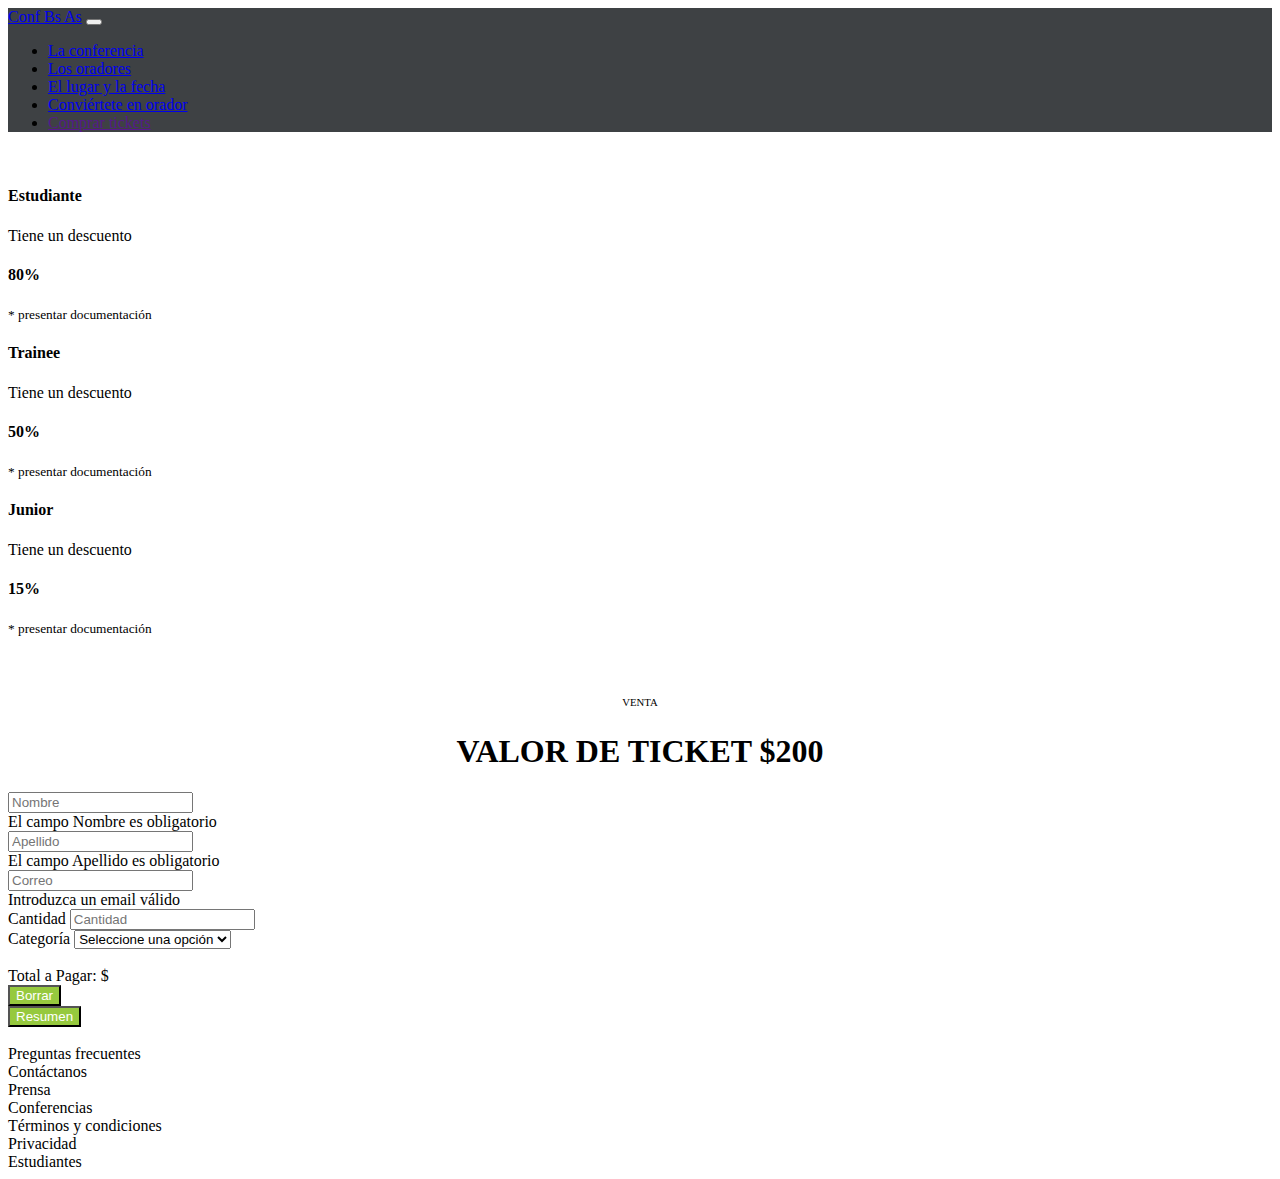
==== enlaceRelativo.html @ 16bfd0f6 "compra ticket" ====
<!DOCTYPE html>
<html lang="es">
<head>
    <meta charset="UTF-8">
    <meta http-equiv="X-UA-Compatible" content="IE=edge">
    <meta name="viewport" content="width=device-width, initial-scale=1.0">

    <link rel="stylesheet" href="comprarTickets.css">

        <!-- CSS only -->
    <link href="https://cdn.jsdelivr.net/npm/bootstrap@5.2.2/dist/css/bootstrap.min.css" rel="stylesheet" integrity="sha384-Zenh87qX5JnK2Jl0vWa8Ck2rdkQ2Bzep5IDxbcnCeuOxjzrPF/et3URy9Bv1WTRi" crossorigin="anonymous">
    
    
    <title>CalcularCompraTickets</title>
</head>
<body>
    <!-- navbar seccion izquierda -->
    <header class="container-fluid header">
        <div class="row d-flex justify-content-end">
            
            <nav class="navbar navbar-expand-lg navbar-dark p-3" style="background-color: #3e4144;">
                <div class="container-fluid">
                                
                    <a class="navbar-brand" href="index.html">Conf Bs As</a>

    <!-- navbar seccion derecha -->

                    <button class="navbar-toggler" type="button" data-bs-toggle="collapse"        data-bs-target="#navbarSupportedContent" aria-controls="navbarSupportedContent"   aria-expanded="false" aria-label="Toggle navigation">
                        <span class="navbar-toggler-icon"></span>
                    </button>
                    
                    <div class="collapse navbar-collapse" id="navbarSupportedContent">
                        <ul class="navbar-nav ms-auto mb-2 mb-lg-0">
                        <li class="nav-item">
                            <a class="nav-link" aria-current="page" href="index.html">La conferencia</a>
                        </li>
                        <li class="nav-item">
                            <a class="nav-link" href="index.html#oradores">Los oradores</a>
                        </li>
                        <li class="nav-item">
                            <a class="nav-link" href="index.html#about">El lugar y la fecha</a>
                        </li>
                        <li class="nav-item">
                            <a class="nav-link active" href="index.html#convierteteenorador">Conviértete en orador</a>
                        </li>
                        <li class="nav-item ">
                            <a class="nav-link text-success" href="">Comprar tickets</a>
                        </li>              
                        </ul>
                        
                    </div>
                </div>
            </nav>
            
        </div>
    </header>
    <br>

    <!-- fin navbbar  -->
    <main>

        <!-- tarjetas -->

        <div class="container w-50 ">

            <!-- tarjeta 1 -->
            <div class="row justify-content-center mt-3">
                <div class="col">
                    <div class="card text-center border-primary">
                        <div class="card-body">
                            <h4>Estudiante</h4>
                            <p>Tiene un descuento</p>
                            <h4><strong>80%</strong></h4>
                            <p><small class="text-muted">* presentar documentación</small></p>
                        </div>
                    </div>
                </div>

            <!-- tarjeta 2 -->
                <div class="col">
                    <div class="card text-center border-info">
                        <div class="card-body">
                            <h4>Trainee</h4>
                            <p>Tiene un descuento</p>
                            <h4><strong>50%</strong></h4>
                            <p><small class="text-muted">* presentar documentación</small></p>
                        </div>
                    </div>
                </div>
            <!-- tarjeta 3 -->
                <div class="col">
                    <div class="card text-center border-warning">
                        <div class="card-body">
                            <h4>Junior</h4>
                            <p>Tiene un descuento</p>
                            <h4><strong>15%</strong></h4>
                            <p><small class="text-muted">* presentar documentación</small></p>
                        </div>
                    </div>
                </div>

            </div>
        <!-- fin tarjetas -->
            <br>

            <h6 style="text-align: center; font-weight: lighter;">VENTA</h6>
            <h1 style="text-align: center;"><a id="precioTicket">VALOR DE TICKET $200</a></h1>

            <!-- formulario -->

            <form class="row g-3 needs-validation" novalidate>
                <div class="col-md-6">
                    <label for="validationCustom01" class="form-label"></label>
                    <input type="text" class="form-control" id="validationCustom01" placeholder="Nombre" required>
                    <div class="invalid-feedback">
                        El campo Nombre es obligatorio
                    </div>
                </div>

                <div class="col-md-6">
                    <label for="validationCustom02" class="form-label"></label>
                    <input type="text" class="form-control" id="validationCustom02" placeholder="Apellido" required>
                    <div class="invalid-feedback">
                        El campo Apellido es obligatorio
                    </div>
                </div>

                <div class="col-12">
                    <label for="inputEmail4" class="form-label"></label>
                    <input type="email" class="form-control" placeholder="Correo" id="inputEmail4" required>
                    <div class="invalid-feedback">
                        Introduzca un email válido
                    </div>
                </div>
            
            
            
            
                <div class="col-md-6">
                    <label for="">Cantidad</label>
                    <input type="text" class="form-control" id="cantidadEntradas" placeholder="Cantidad" required>
                </div>

                <div class="col-md-6">
                    <label for="">Categoría</label>
                    <select id="selectCategoria" class="form-select" required>
                        <option selected disabled value="">Seleccione una opción</option>
                        <option value="0" >Sin categoría</option>
                        <option value="1" >Estudiante</option>
                        <option value="2" >Trainee</option>
                        <option value="3" >Junior</option>
                    </select>
                </div>            
            
                <br>

                <div>
                    <div id="totalCompra" class="alert alert-primary" role="alert">Total a Pagar: $ 
                    </div>
                </div>
            
                <!-- botones --> 

                <div class="d-grid gap-2" style="width: 50%;">
                    <button id="reset" type="reset" value="reset" class="btn" style="color:white; background-color: rgba(150, 201, 62, 255);">Borrar</button>
                </div>

            

                <div class="d-grid gap-2" style="width: 50%;">
                    <button id="calcular" type="submit" value="calcular" class="btn"  style="color:white; background-color: rgba(150, 201, 62, 255);">Resumen</button>
                </div>
            </form>    
                     
        </div>
    </main> 
    <br>
 
<!-- pie de pág -->

  <footer>
    <div class="footer-container">
      <div>Preguntas frecuentes</div>
      <div>Contáctanos</div>
      <div>Prensa</div>
      <div>Conferencias</div>
      <div>Términos y condiciones</div>
      <div>Privacidad</div>
      <div>Estudiantes</div>

    </div>    
  </footer>

    <!-- JavaScript Bundle with Popper -->
    <script src="https://cdn.jsdelivr.net/npm/bootstrap@5.2.2/dist/js/bootstrap.bundle.min.js" integrity="sha384-OERcA2EqjJCMA+/3y+gxIOqMEjwtxJY7qPCqsdltbNJuaOe923+mo//f6V8Qbsw3" crossorigin="anonymous"></script>
    <script src="calcular.js"></script>


</body>
</html>
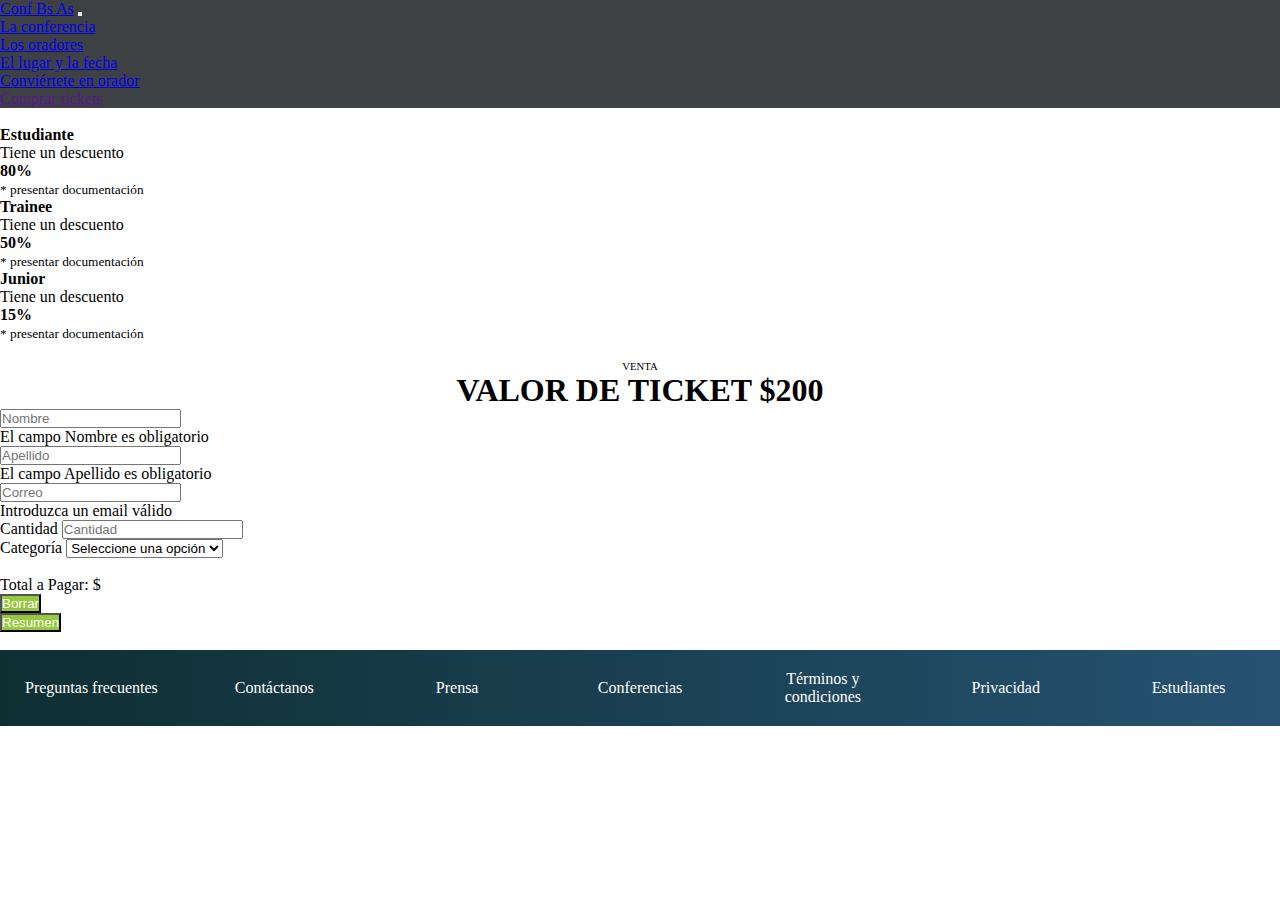
==== commit 3af64467: "modifica footer" ====
--- a/enlaceRelativo.html
+++ b/enlaceRelativo.html
@@ -5,7 +5,7 @@
     <meta http-equiv="X-UA-Compatible" content="IE=edge">
     <meta name="viewport" content="width=device-width, initial-scale=1.0">
 
-    <link rel="stylesheet" href="comprarTickets.css">
+    <link rel="stylesheet" href="calcular.css">
 
         <!-- CSS only -->
     <link href="https://cdn.jsdelivr.net/npm/bootstrap@5.2.2/dist/css/bootstrap.min.css" rel="stylesheet" integrity="sha384-Zenh87qX5JnK2Jl0vWa8Ck2rdkQ2Bzep5IDxbcnCeuOxjzrPF/et3URy9Bv1WTRi" crossorigin="anonymous">
--- a/calcular.css
+++ b/calcular.css
@@ -0,0 +1,31 @@
+*{
+    margin: 0;
+    padding: 0;
+}
+.header{
+    width: 100%;
+    background-image: linear-gradient(rgba(0, 0, 0, 0.5), rgba(0, 0, 0, 0.5));
+    background-size: cover;
+    background-position: center;
+}
+
+
+
+
+.footer-container{
+    display: flex;
+    justify-content: center;
+    background: linear-gradient(90deg, rgb(14, 47, 50) 0%, rgb(38, 82, 114) 100%);
+    align-items: center;
+}
+    
+.footer-container div{
+    text-align: center;
+    color: white;
+    width: 145px;
+    margin: 20px;
+}
+
+.footer-container div:hover{
+    cursor: pointer;
+}
